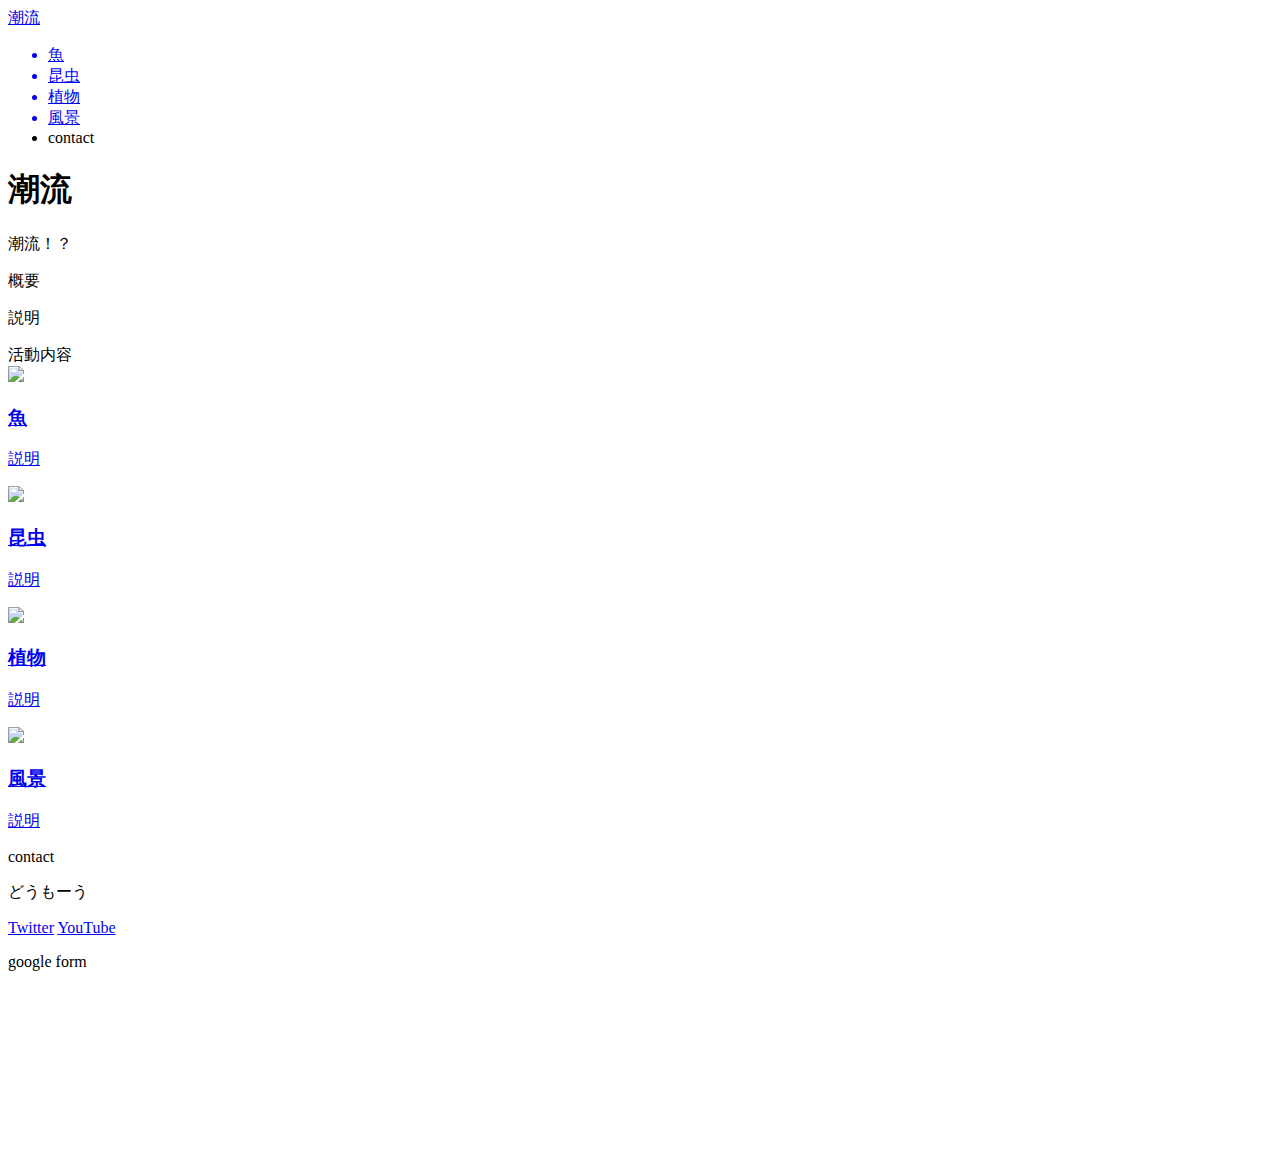
==== index.html @ 1c199c84 "Create index.html" ====
<!DOCTYPE html>
<html>
    <head>
        <meta charset="utf-8">
        <title>PeriodicStream</title>
        <link rel="stylesheet" href="style.css">
    </head>
    <body>
        <div class="header">
            <div class="header-logo">
                <a href="index.html">潮流</a>
            </div>
            <div class="header-list">
                <ul>
                    <a href="aquar/aqua.html"><li>魚</li></a>
                    <a href="insect/insect.html"><li>昆虫</li></a>
                    <a href="saboten/plant.html"><li>植物</li></a>
                    <a href="vista/vista.html"><li>風景</li></a>
                    <li>contact</li>
                </ul>
            </div>
        </div>
    <!--ヘッダーここまで-->
        <div class="main">
            <div class="top-wrapper">
                <div class="container">
                    <h1>潮流</h1>
                    <p>潮流！？</p>
                    <p></p>
                </div>
            </div>
    <!--画像ここまで-->
            <div class="concept">
                <div class="title">
                    <p>概要</p>
                </div>
                <p>説明</p>
            </div>
    <!--概要ここまで-->
            <div class="title">
                活動内容
            </div>
            <div class="main-item">
                <a href="aqua.html">
                    <img src="images/sample.jpg">
                    <h3>魚</h3>
                    <p>説明</p>
                </a>
            </div>
            <div class="main-item">
                <a href="insect.html">
                    <img src="images/sample.jpg" >
                    <h3>昆虫</h3>
                    <p>説明</p>
                </a>
            </div>
            <div class="main-item">
                <a href="plant.html">
                    <img src="images/sample.jpg" >
                    <h3>植物</h3>
                    <p>説明</p>
                </a>
            </div>
            <div class="main-item">
                <a href="vista.html">
                    <img src="images/sample.jpg" >
                    <h3>風景</h3>
                    <p>説明</p>
                </a>
            </div>
    <!--コンテンツここまで-->
            <div class="contact">
                <div class="title">
                    contact
                </div>
                <p>どうもーう</p>
                <a href="https://twitter.com/akaakari_sv">Twitter</a>
                <a href="youtube">YouTube</a>
                <p>google form</p>
                <iframe src="" frameborder="0"></iframe>
            </div>
        </div>
    </body>
</html>
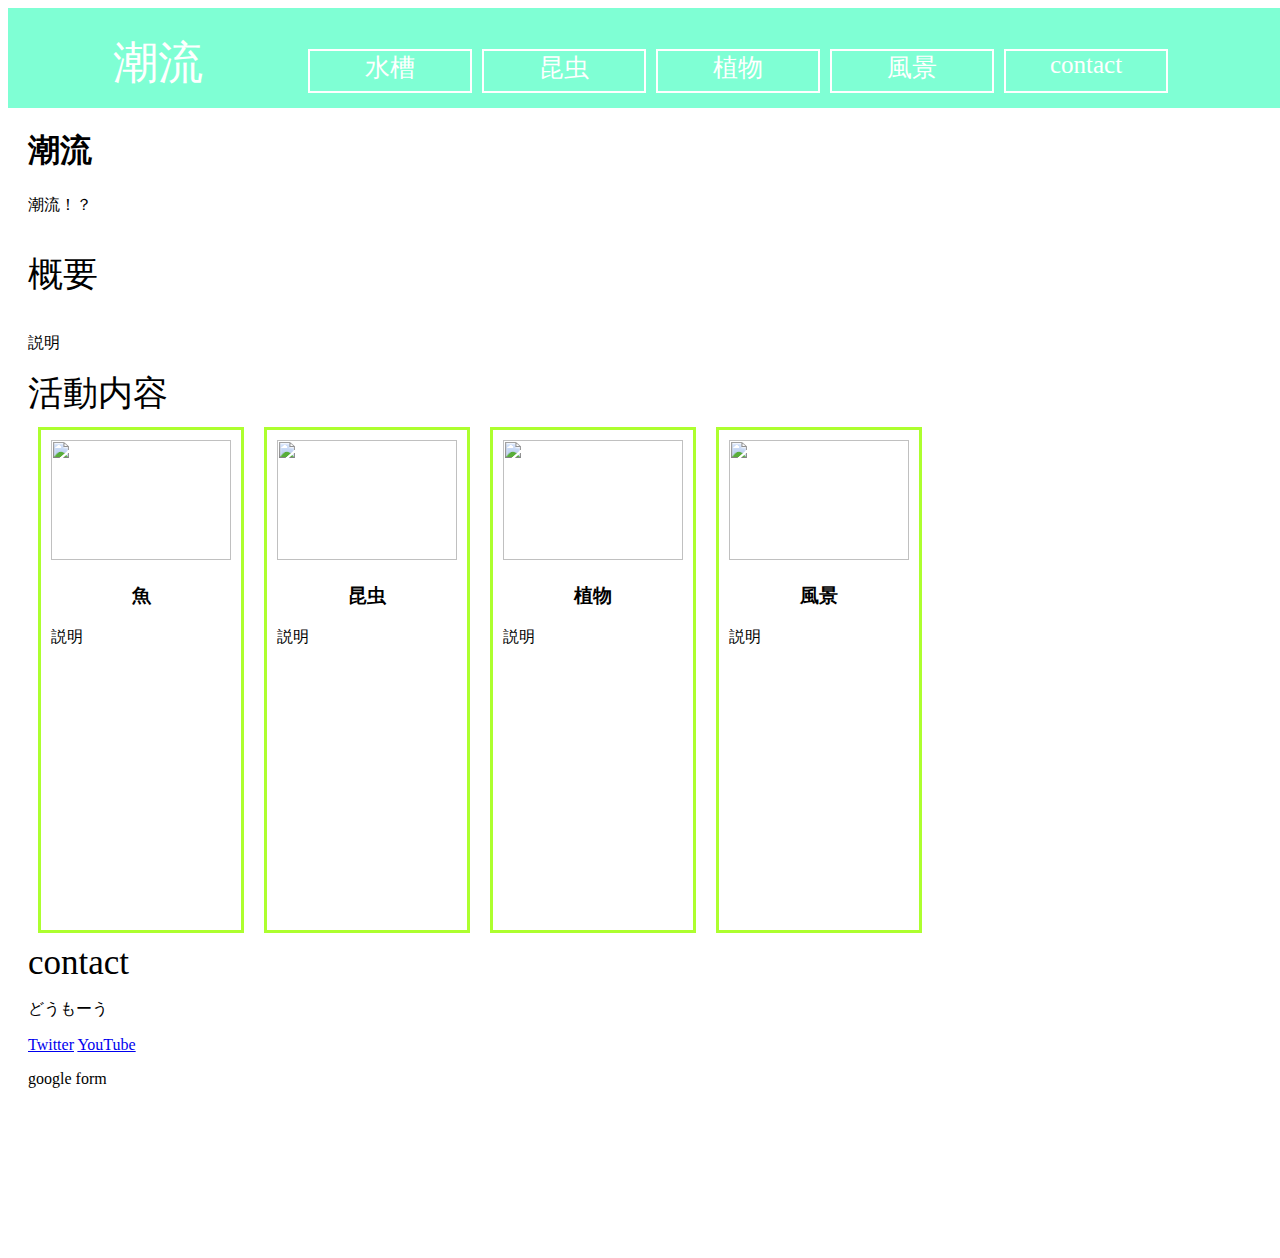
==== commit 0ded6ec2: "Update index.html" ====
--- a/index.html
+++ b/index.html
@@ -12,7 +12,7 @@
             </div>
             <div class="header-list">
                 <ul>
-                    <a href="aquar/aqua.html"><li>魚</li></a>
+                    <a href="aquar/aqua.html"><li>水槽</li></a>
                     <a href="insect/insect.html"><li>昆虫</li></a>
                     <a href="saboten/plant.html"><li>植物</li></a>
                     <a href="vista/vista.html"><li>風景</li></a>
--- a/style.css
+++ b/style.css
@@ -0,0 +1,82 @@
+/*大枠*/
+.title{
+    font-size:35px;
+    font-family:;
+}
+.main{
+    padding-left:20px;
+}
+
+/*header*/
+.header{
+    float:left;
+    background-color:aquamarine;
+    color:white;
+    font-family:;
+    height:100px;
+    width:1500px;
+}
+.header a{
+    color:inherit;
+    text-decoration: none;
+}
+.header-logo{
+    float:left;
+    font-size:45px;
+    padding:25px 50px;
+    width:200px;
+    text-align:center;
+}
+.header-list{
+}
+.header-list li{
+    list-style:none;
+    float:left;
+    font-size:25px;
+    margin:25px 10px 10px 0px;
+    text-align:center;
+    height:40px;
+    width:160px;
+    border:2px solid white;
+}
+/*main*/
+.main{
+    float:left;
+}
+.top-wrapper{
+
+}
+.container{
+
+}
+.concept{
+
+}
+.main-item{
+    float:left;
+    margin:10px;
+    padding:;
+    width:200px;
+    height:500px;
+    border:3px solid greenyellow;
+}
+.main-item a{
+    color:inherit;
+    text-decoration: none;
+}
+.main-item img{
+    height:120px;
+    width:180px;
+    padding:10px 5px 0px 10px;
+}
+.main-item h3{
+    text-align:center;
+
+}
+.main-item p{
+    padding:0px 10px;
+}
+
+.contact{
+    float:;
+}
